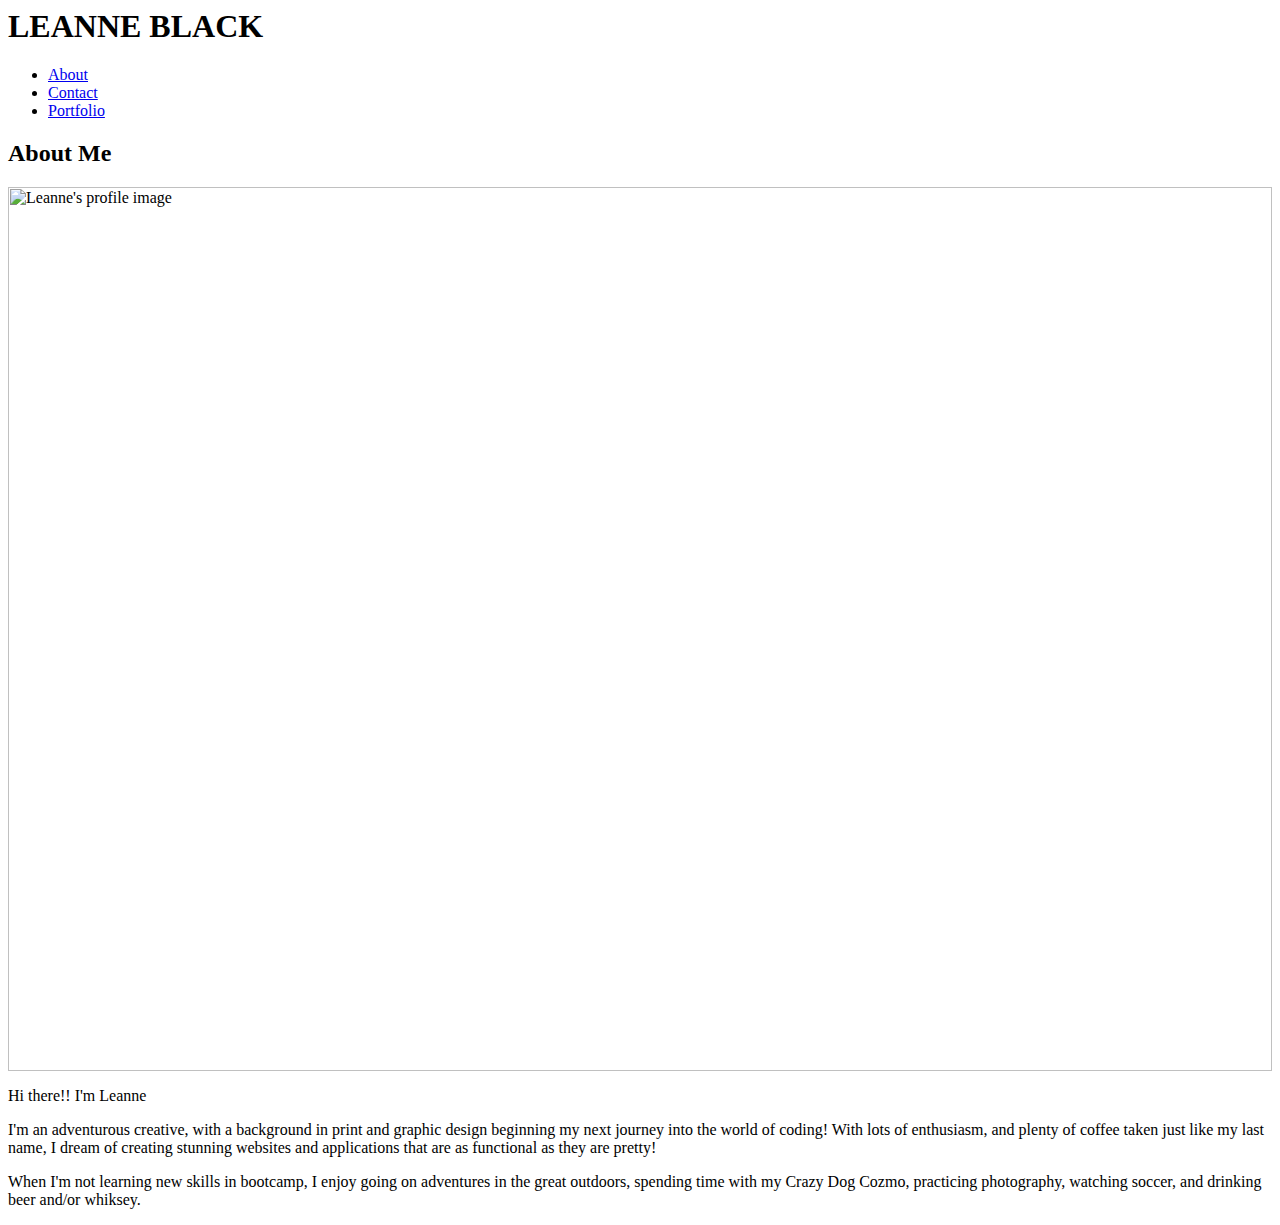
==== index.html @ bb17ee84 "portfolio gallery finished" ====
<!DOCTYPE <!DOCTYPE html>
<html>
<head>

    <meta charset="utf-8" />
    <meta http-equiv="X-UA-Compatible" content="IE=edge">
    <title>Leanne's Basic Portfolio</title>
    <meta name="viewport" content="width=device-width, initial-scale=1">
    <link rel="stylesheet" type="text/css" media="screen" href="assets/css/styles.css"/>
    
</head>
<body>
        <section class="main">
                <header>
                        <div class="name">
                            <h1>LEANNE BLACK</h1>
                        </div>
                        <div class="nav">
                            <ul>
                                <li><a href="index.html">About</a></li>
                                <li><a href="contact.html"> Contact </a></li>
                                <li><a href="portfolio.html">Portfolio</a></li>
                            </ul>
                        </div>
                </header>
                <article class="content">
                    <h2> About Me</h2>
                    <img src="assets/images/profile-image.jpg" alt="Leanne's profile image">
                    <p>Hi there!! I'm Leanne</p>
                    <p>I'm an adventurous creative, with a background in print and graphic design beginning my next journey into the world of coding! With lots of enthusiasm, and plenty of coffee taken just like my last name, I dream of creating stunning websites and applications that are as functional as they are pretty!</p> 
                    <p>When I'm not learning new skills in bootcamp, I enjoy going on adventures in the great outdoors, spending time with my Crazy Dog Cozmo, practicing photography, watching soccer, and drinking beer and/or whiksey.</p>
                </article>
            </section>
            </body>
            </html>
    
</body>
</html>
---- assets/css/styles.css ----
.column{
    float: left;
    width: 50%;  
}

figure {
    display: flex;
    flex-flow: column;
    padding: 5px;
    margin: auto;
}

figcaption{
    background-color: #333;
    color:#fff;
    padding: 10px;
    text-align:center;
    position: relative;
    bottom:70px;

}
img{
    width:100%;
}
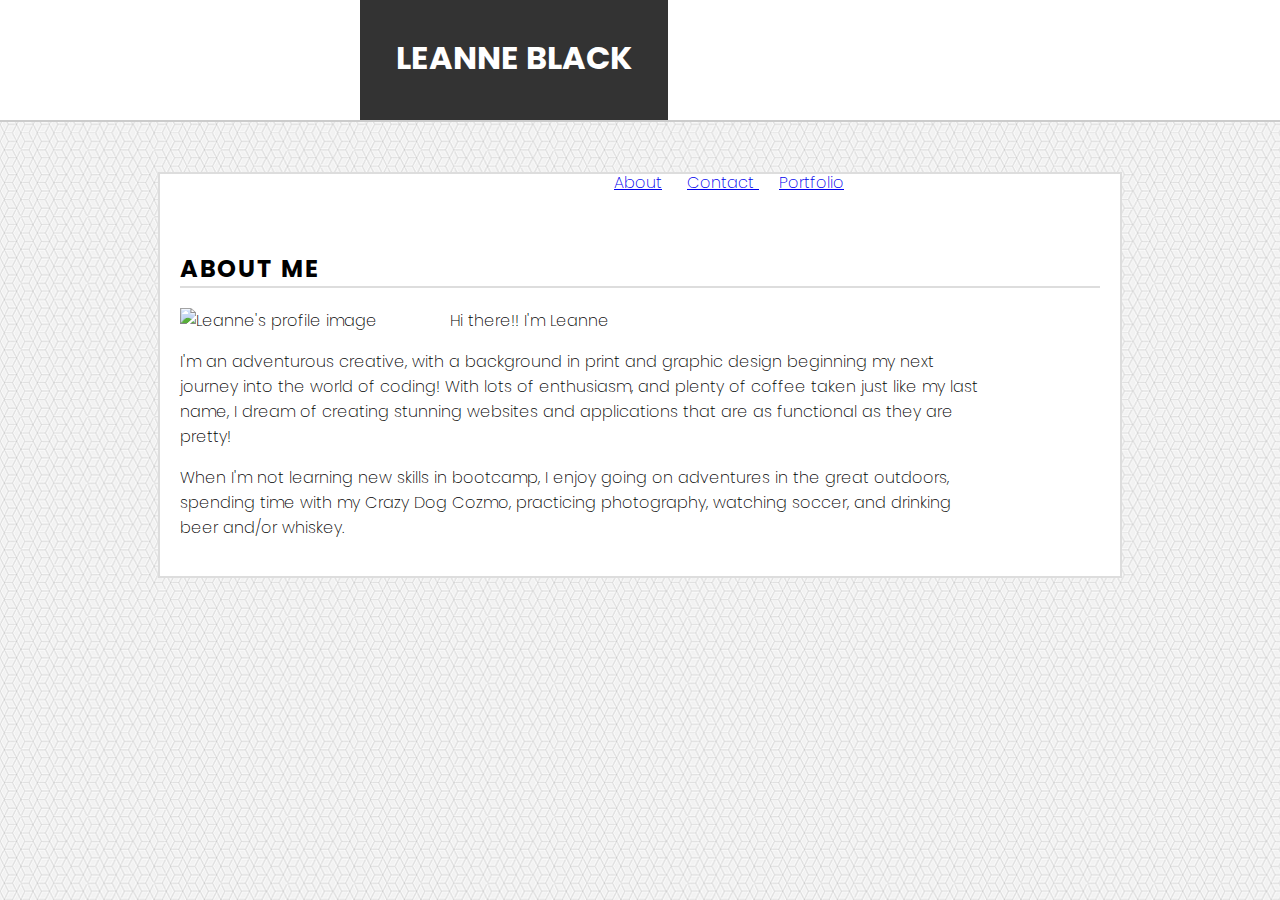
==== commit e60a27d7: "portfolio page fixed" ====
--- a/index.html
+++ b/index.html
@@ -1,4 +1,4 @@
-<!DOCTYPE <!DOCTYPE html>
+<!DOCTYPE html>
 <html>
 <head>
 
@@ -10,7 +10,7 @@
     
 </head>
 <body>
-        <section class="main">
+        
                 <header>
                         <div class="name">
                             <h1>LEANNE BLACK</h1>
@@ -23,16 +23,17 @@
                             </ul>
                         </div>
                 </header>
-                <article class="content">
+                <div id="container">
+                <div class="content">
                     <h2> About Me</h2>
-                    <img src="assets/images/profile-image.jpg" alt="Leanne's profile image">
+                    <img class="profile" src="assets/images/profile-image.jpg" alt="Leanne's profile image">  
+                    <div class="bio">
                     <p>Hi there!! I'm Leanne</p>
                     <p>I'm an adventurous creative, with a background in print and graphic design beginning my next journey into the world of coding! With lots of enthusiasm, and plenty of coffee taken just like my last name, I dream of creating stunning websites and applications that are as functional as they are pretty!</p> 
-                    <p>When I'm not learning new skills in bootcamp, I enjoy going on adventures in the great outdoors, spending time with my Crazy Dog Cozmo, practicing photography, watching soccer, and drinking beer and/or whiksey.</p>
-                </article>
-            </section>
+                    <p>When I'm not learning new skills in bootcamp, I enjoy going on adventures in the great outdoors, spending time with my Crazy Dog Cozmo, practicing photography, watching soccer, and drinking beer and/or whiskey.</p>
+                </div>
+            </div> 
+            </div>
             </body>
             </html>
     
-</body>
-</html>--- a/assets/css/styles.css
+++ b/assets/css/styles.css
@@ -1,24 +1,146 @@
-.column{
-    float: left;
-    width: 50%;  
+/* import google fonts */
+@import url('https://fonts.googleapis.com/css?family=Poppins:200,300,400,500,700');
+
+body{
+    background-image: url(../images/backgroundimage.png);
+    background-repeat: repeat;
+    margin: 0 0;
+    font-family: 'Poppins', sans-serif;
+    font-weight: 200;
 }
 
-figure {
-    display: flex;
-    flex-flow: column;
-    padding: 5px;
-    margin: auto;
+
+#container  {
+    background-color:#fff;
+    width:960px;
+    margin: auto;   
+    border-style: solid;
+    border-color:#ddd;
+    border-width: 2px;
+    height: auto;
+    
+
 }
 
-figcaption{
+.content{
+    padding:20px;
+    background-color:#fff; 
+    clear:both;
+    
+    
+}
+
+
+.profile {
+    float:left;
+    margin-right: 20px;
+}
+
+.bio{
+    width: 800px
+}
+
+header{
+    height: 120px;
+    background-color: #fff;
+    width: 100%;
+    margin-bottom:50px;
+    border-bottom-style:solid;
+    border-width: 2px;
+    border-color: #ccc;
+    
+}
+
+.name{
+    background-color: #333;
+    color: #fff;
+    width: 300px;
+    float:left;
+    margin-left: 360px;
+    text-align:center;
+    padding:4px;
+    height:112px;
+}
+.name h1{
+    margin-top: 30px;
+}
+
+ul{
+    list-style: none;
+    margin-right:426px;
+    float:right;
+    margin-top: 50px;
+}
+
+li{
+    display: inline;
+    padding: 10px;
+}
+
+img{
+    width:100%;
+    
+    
+}
+
+.profile {
+    width: 250px;
+    height: auto;
+    float: left;
+    margin-right: 20px
+}
+
+input{
+    width: 100%;
+    padding: 10px;
+    margin-bottom: 10px;
+}
+
+label {
+    padding-bottom: 8px;
+}
+
+#message{
+    width: 100%;
+    padding: 10px;
+    height:200px;
+}
+
+h2{
+    letter-spacing: 2px;
+    text-transform: uppercase;
+    border-bottom-style: solid;
+    border-width:2px;
+    border-color: #ddd;
+}
+
+.gallery{
+    display: flex;
+    flex-wrap: wrap;
+    
+    
+    
+}
+.images {
+    flex: 49%;
+    padding: 2px;
+}
+
+.images img{
+    vertical-align: middle;
+}
+
+ .caption{ 
+    position: relative;
     background-color: #333;
     color:#fff;
-    padding: 10px;
-    text-align:center;
+    bottom: 120px;
+    height: 60px;
+    text-align: center;
+   
+}
+.caption h4{
+    top: 15px;
     position: relative;
-    bottom:70px;
-
 }
-img{
-    width:100%;
-}+    
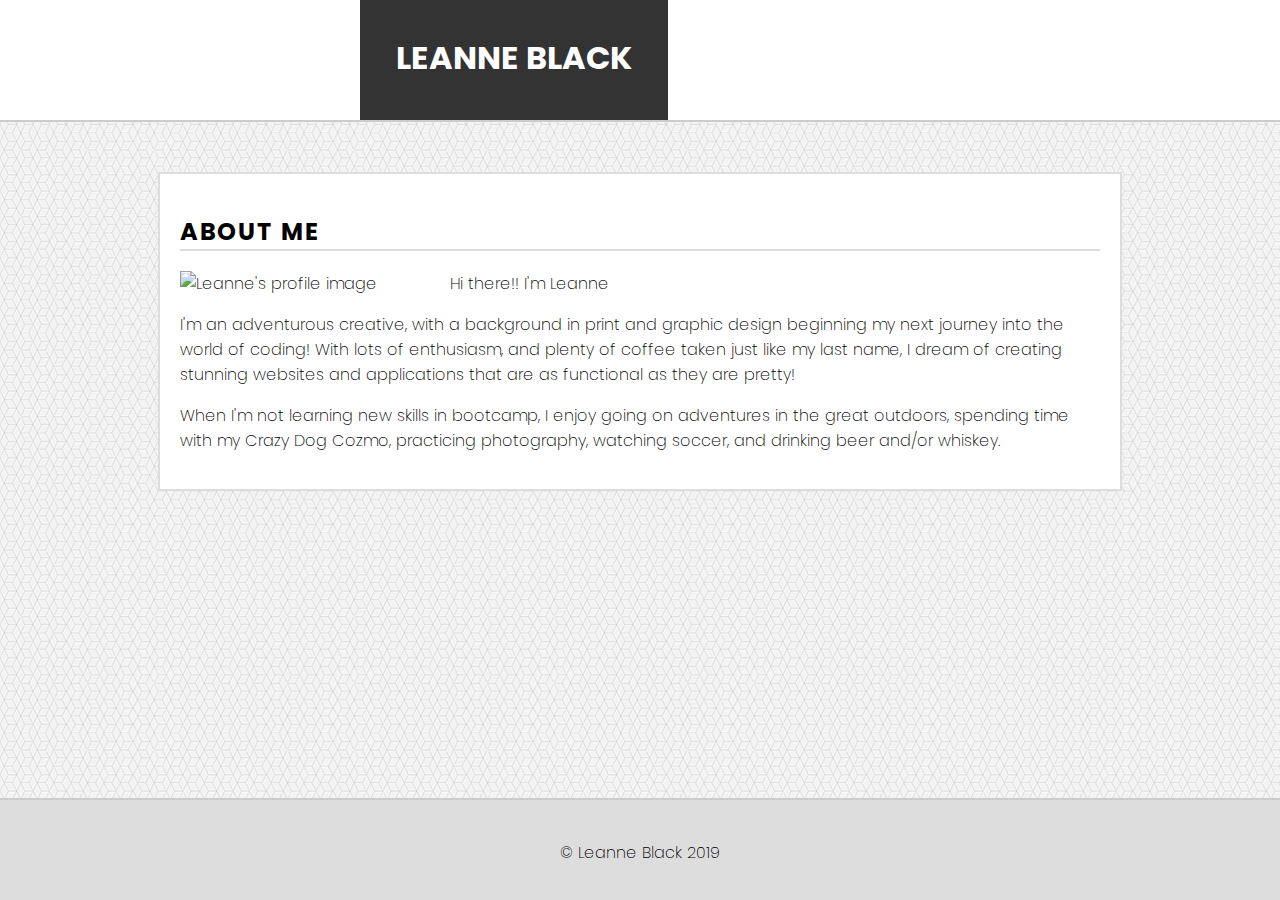
==== commit e80abe4c: "assignment completed" ====
--- a/index.html
+++ b/index.html
@@ -34,6 +34,11 @@
                 </div>
             </div> 
             </div>
+        </div>
+        <div class="spacer"></div>
+   <footer class="footer">
+        <p>&copy; Leanne Black 2019</p>
+    </footer>
             </body>
             </html>
     
--- a/assets/css/styles.css
+++ b/assets/css/styles.css
@@ -4,9 +4,12 @@
 body{
     background-image: url(../images/backgroundimage.png);
     background-repeat: repeat;
-    margin: 0 0;
     font-family: 'Poppins', sans-serif;
     font-weight: 200;
+    margin: 0;
+    display: flex;
+    flex-direction: column;
+    min-height: 100vh;
 }
 
 
@@ -17,8 +20,6 @@
     border-style: solid;
     border-color:#ddd;
     border-width: 2px;
-    height: auto;
-    
 
 }
 
@@ -26,10 +27,8 @@
     padding:20px;
     background-color:#fff; 
     clear:both;
-    
-    
+     
 }
-
 
 .profile {
     float:left;
@@ -37,7 +36,7 @@
 }
 
 .bio{
-    width: 800px
+    width: 900px
 }
 
 header{
@@ -91,19 +90,37 @@
 }
 
 input{
-    width: 100%;
-    padding: 10px;
-    margin-bottom: 10px;
+    padding-top: 10px;
+    width: 800px;
+    display: block;
+    
 }
 
 label {
-    padding-bottom: 8px;
+    padding-bottom: 10px;
+    padding-top: 10px;
+    display: block;
 }
 
 #message{
-    width: 100%;
-    padding: 10px;
-    height:200px;
+    display: block;
+    width: 800px;
+    height: 150px;
+    resize: none;
+}
+
+button{
+    height: 50px;
+    width: 100px;
+    background-color: #333;
+    color: #fff;
+    margin-top: 10px;
+    font-size: 16px;
+    text-transform: uppercase;
+    letter-spacing: 2px;
+    text-align: center;
+    font-weight: 100;
+    line-height: 0px;
 }
 
 h2{
@@ -114,33 +131,58 @@
     border-color: #ddd;
 }
 
+
 .gallery{
     display: flex;
     flex-wrap: wrap;
-    
-    
+    height: auto;
     
 }
 .images {
-    flex: 49%;
-    padding: 2px;
+    flex: 48%;
+    margin: 0px 4px -40px 4px;
+    height: auto;
+    
+    
 }
 
 .images img{
     vertical-align: middle;
+    height: auto;
+    width:100%;
+    flex-shrink: 0;
+     
 }
 
  .caption{ 
     position: relative;
     background-color: #333;
-    color:#fff;
+    height: 50px;
     bottom: 120px;
-    height: 60px;
-    text-align: center;
-   
+    text-align: center; 
 }
 .caption h4{
-    top: 15px;
     position: relative;
+    font-size: 12px;
+    color:#fff;
+    line-height: 0px;
+    top: 25px;    
 }
-    
+
+
+.spacer {
+    flex: 1;
+}
+
+.footer{
+    margin-top: 20px;
+    min-width:100%;
+    height: 100px;
+    background-color:#ddd;
+    text-align: center;
+    border-top: 2px solid #ccc;
+}
+
+.footer p{
+    margin-top: 40px;
+}